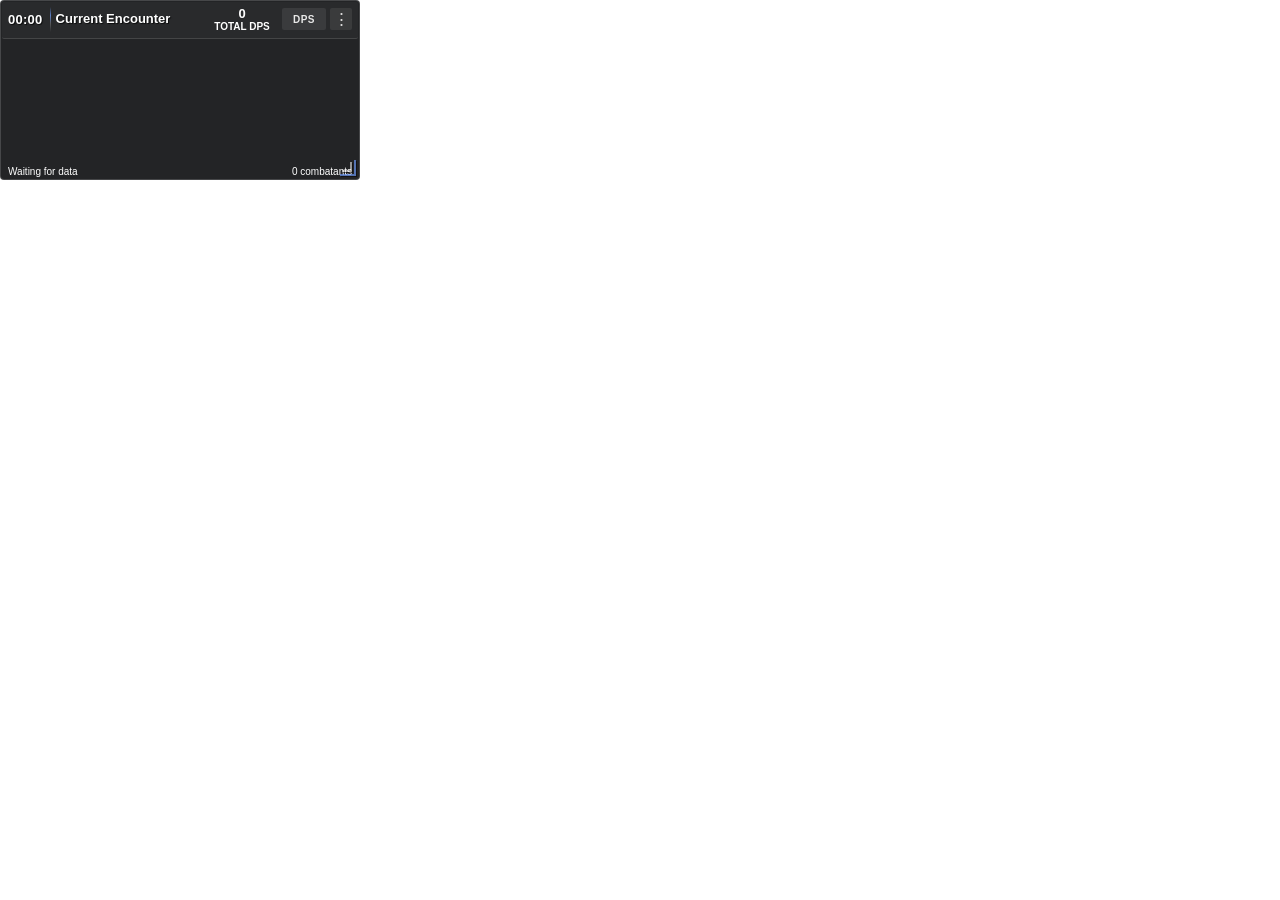
==== index.html @ 211e542a "Some polishes to the preferences menu and cleaned up code a bit." ====
<!DOCTYPE html>
<html lang="en">
<head>
  <meta charset="UTF-8" />
  <meta name="viewport" content="width=device-width, initial-scale=1.0" />
  <title>FFXIV DPS Overlay</title>
  <link rel="stylesheet" href="./css/style.css?v=20260525-46" />
</head>

<body>
  <main id="overlay" class="meter-window">
    <section class="topbar">

      <div id="encounter-time" class="encounter-time">
        00:00
      </div>

      <div class="topbar-separator"></div>

      <div class="topbar-title">
        <div id="encounter-title" class="title">
          Current Encounter
        </div>
      </div>

      <div class="topbar-controls">

        <div id="top-stat" class="enc-dps" aria-label="Total DPS">
          <span id="top-stat-value" class="top-stat-value">0</span>
          <small id="top-stat-label" class="top-stat-label">Total DPS</small>
        </div>

        <button id="mode-button" class="mode-button" type="button">
          DPS
        </button>

        <button id="menu-button" class="menu-button" title="Settings">
          ⋮
        </button>

      </div>

    </section>

    <section id="settings-menu" class="settings-menu hidden">

      <button id="open-preferences" class="settings-action">
        Preferences...
      </button>

      <button id="create-secondary-window" class="settings-action">
        + Create New Window
      </button>

      <button id="open-window-manager" class="settings-action">
        Manage Windows
      </button>
      <button id="reset-defaults" class="settings-action">
        Reset to defaults
      </button>

      <div class="settings-separator"></div>

      <label class="settings-row">
        <input id="obscure-names-toggle" type="checkbox" />
        <span>Obscure Names</span>
      </label>

    </section>

    <section id="window-manager" class="window-manager hidden">
      <div class="window-manager-header">
        <span>Created Windows</span>
        <button id="close-window-manager" class="preferences-close" type="button">×</button>
      </div>

      <div id="window-manager-list" class="window-manager-list"></div>
    </section>

    <section id="preferences-window" class="preferences-window hidden">

      <div class="preferences-header">
        <div class="preferences-title-block">
          <span>Preferences</span>
          <small>Display, appearance, and window behavior</small>
        </div>

        <button
          id="close-preferences"
          class="preferences-close"
          type="button"
          onpointerdown="return window.zenClosePreferences && window.zenClosePreferences(event)"
          onmousedown="return window.zenClosePreferences && window.zenClosePreferences(event)"
          onmouseup="return window.zenClosePreferences && window.zenClosePreferences(event)"
          onclick="return window.zenClosePreferences && window.zenClosePreferences(event)"
        >
          ×
        </button>
      </div>

      <div class="preferences-body">

        <section class="preferences-section">
          <div class="preferences-section-title">Display</div>

          <label class="settings-row">
            <input id="show-rank-toggle" type="checkbox" checked />
            <span>Show Position Numbers</span>
          </label>

          <label class="settings-row">
            <input id="show-deaths-toggle" type="checkbox" />
            <span>Show Deaths</span>
          </label>

          <label class="settings-row">
            <input id="show-footer-toggle" type="checkbox" checked />
            <span>Show Footer</span>
          </label>

          <label class="settings-row">
            <input id="always-show-player-toggle" type="checkbox" />
            <span>Always Show Your DPS</span>
          </label>

          <label class="settings-row">
            <input id="show-corner-aid-toggle" type="checkbox" checked />
            <span>Show Resize Corner Aid</span>
          </label>

          <label class="settings-row">
            <input id="auto-grow-windows-toggle" type="checkbox" />
            <span>Auto Grow To Bar Maximum</span>
          </label>

          <label class="settings-row">
            <input id="snap-windows-toggle" type="checkbox" />
            <span>Snap And Attach Windows</span>
          </label>
        </section>

        <section class="preferences-section">
          <div class="preferences-section-title">Appearance</div>

          <label class="settings-row">
            <input id="show-meter-bg-toggle" type="checkbox" checked />
            <span>Show Meter Background</span>
          </label>

          <label class="settings-field">
            <span>Bar Colors</span>

          <div id="bar-color-mode" class="segmented-control" role="group" aria-label="Bar color mode">
            <button type="button" class="segmented-button" data-bar-color-mode="job">Job</button>
            <button type="button" class="segmented-button" data-bar-color-mode="role">Role</button>
            <button type="button" class="segmented-button" data-bar-color-mode="custom">Std</button>
          </div>
          </label>

          <label id="bar-custom-color-field" class="settings-field">
            <span>Standard Bar Color</span>

            <button id="bar-custom-color-preview" type="button" class="color-swatch"></button>
          </label>

          <div id="bar-color-picker-panel" class="color-picker-panel hidden">
            <div class="color-picker-map-wrap">
              <div id="bar-color-map" class="color-picker-map">
                <div id="bar-color-handle" class="color-picker-handle"></div>
              </div>
            </div>
            <label class="color-picker-row" for="bar-color-hue">
              <span>Hue</span>
              <input id="bar-color-hue" type="range" min="0" max="360" value="0" />
            </label>
            <div class="color-picker-row">
              <label for="bar-color-hex">Hex</label>
              <input id="bar-color-hex" type="text" maxlength="7" />
            </div>
            <div class="color-picker-actions">
              <button id="bar-color-cancel" class="settings-action" type="button">Cancel</button>
              <button id="bar-color-apply" class="settings-action" type="button">Apply</button>
            </div>
          </div>

          <label class="settings-field">
            <span>Text Color</span>

            <button id="text-color-preview" type="button" class="color-swatch"></button>
          </label>

          <div id="text-color-picker-panel" class="color-picker-panel hidden">
            <div class="color-picker-map-wrap">
              <div id="text-color-map" class="color-picker-map">
                <div id="text-color-handle" class="color-picker-handle"></div>
              </div>
            </div>
            <label class="color-picker-row" for="text-color-hue">
              <span>Hue</span>
              <input id="text-color-hue" type="range" min="0" max="360" value="0" />
            </label>
            <div class="color-picker-row">
              <label for="text-color-hex">Hex</label>
              <input id="text-color-hex" type="text" maxlength="7" />
            </div>
            <div class="color-picker-actions">
              <button id="text-color-cancel" class="settings-action" type="button">Cancel</button>
              <button id="text-color-apply" class="settings-action" type="button">Apply</button>
            </div>
          </div>

          <label class="settings-field">
            <span>Text Stroke</span>

            <input
              id="text-stroke-width"
              class="short-number-input"
              type="number"
              min="0"
              max="3"
              step="0.25"
              value="0"
            />
          </label>

          <label class="settings-field">
            <span>Background Color</span>

            <button id="meter-bg-color-preview" type="button" class="color-swatch"></button>
          </label>

          <div id="color-picker-panel" class="color-picker-panel hidden">
            <div class="color-picker-map-wrap">
              <div id="meter-bg-color-map" class="color-picker-map">
                <div id="meter-bg-color-handle" class="color-picker-handle"></div>
              </div>
            </div>
            <label class="color-picker-row" for="meter-bg-hue">
              <span>Hue</span>
              <input id="meter-bg-hue" type="range" min="0" max="360" value="0" />
            </label>
            <div class="color-picker-row">
              <label for="meter-bg-hex">Hex</label>
              <input id="meter-bg-hex" type="text" maxlength="7" />
            </div>
            <div class="color-picker-actions">
              <button id="meter-bg-cancel" class="settings-action" type="button">Cancel</button>
              <button id="meter-bg-apply" class="settings-action" type="button">Apply</button>
            </div>
          </div>

          <label class="settings-field">
            <span>Background Opacity</span>

            <input
              id="meter-bg-opacity"
              type="range"
              min="0"
              max="1"
              step="0.05"
              value="0.88"
            />
          </label>
        </section>

        <section class="preferences-section">
          <div class="preferences-section-title">Layout</div>

          <label class="settings-field">
            <span>Bar Height</span>

            <div class="range-with-value">
              <input
                id="meter-bar-height"
                type="range"
                min="16"
                max="44"
                step="1"
                value="24"
              />
              <output id="meter-bar-height-value" for="meter-bar-height">24px</output>
            </div>
          </label>

          <label class="settings-field">
            <span>Bar Maximum</span>

            <div class="range-with-value">
              <input
                id="meter-bar-maximum"
                type="range"
                min="1"
                max="24"
                step="1"
                value="8"
              />
              <output id="meter-bar-maximum-value" for="meter-bar-maximum">8</output>
            </div>
          </label>
        </section>

      </div>

    </section>

    <section id="combatants" class="combatants"></section>

    <section class="footer">
      <span id="encounter-location" class="encounter-location">Waiting for data</span>
      <span id="status" class="status">0 combatants</span>
    </section>

    <div class="overlay-corner-aid resize-grip main-resize-grip" aria-hidden="true" title="Resize overlay"></div>
  </main>

  <div id="secondary-windows" class="secondary-windows"></div>

  <div id="combatant-tooltip" class="combatant-tooltip hidden"></div>

  <!--
    mock-data.js is kept for local/browser testing only.
    It will NOT display unless the URL includes ?mock=1, ?test=1, or ?preview=1.
    Normal ACT/OverlayPlugin URLs without those query parameters use live ACT data only.
  -->
  <script src="./js/mock-data.js?v=20260525-27"></script>
  <script src="./js/app.js?v=20260525-46"></script>
</body>
</html>
---- css/style.css ----
:root {
  --meter-bg-color: 5, 6, 8;
  --meter-bg-opacity: 0.88;
  --bg: rgba(var(--meter-bg-color), var(--meter-bg-opacity));
  --row-height: 24px;
  --meter-text-color: #ffffff;
  --meter-text-stroke-width: 0px;
  --panel: rgba(20, 22, 28, 0.95);
  --text: #f2f2f2;
  --muted: #b8b8b8;
  --bar: linear-gradient(
    90deg,
    rgba(73, 116, 196, 0.95),
    rgba(73, 116, 196, 0.45)
  );
  --border: rgba(255, 255, 255, 0.16);
}

* {
  box-sizing: border-box;
}

html,
body {
  margin: 0;
  width: 100%;
  height: 100%;
  overflow: hidden;
  background: transparent;
  font-family: "Myriad Pro Condensed", "Myriad Pro", Myriad, Meiryo, Arial, Helvetica, sans-serif;
  color: var(--text);
}

#overlay {
  position: relative;
  z-index: 950;
  display: flex;
  flex-direction: column;
  width: 360px;
  min-width: 220px;
  max-width: calc(100vw - 2px);
  min-height: 80px;
  padding: 1px;
  border-radius: 4px;
  background: var(--bg);
  border: 1px solid var(--border);
}

.meter-window.hide-ranks .rank {
  display: none;
}

.meter-window.hide-ranks .row.player-pinned-active {
  grid-template-columns:
    24px
    26px
    minmax(80px, 1fr)
    clamp(60px, 18%, 90px)
    clamp(40px, 12%, 60px);
}

.meter-window.hide-ranks .row.player-pinned-active .rank {
  display: block;
}

.meter-window.hide-ranks .row {
  grid-template-columns:
    26px
    minmax(80px, 1fr)
    clamp(60px, 18%, 90px)
    clamp(40px, 12%, 60px);
}

.meter-window.no-meter-bg {
  background: transparent;
  border-color: transparent;
}

.meter-window .encounter-time,
.meter-window .title,
.meter-window .enc-dps span,
.meter-window .rank,
.meter-window .name,
.meter-window .dps,
.meter-window .percent,
.meter-window .enc-dps small,
.meter-window .encounter-location,
.meter-window .status {
  color: var(--meter-text-color);
  -webkit-text-stroke: var(--meter-text-stroke-width) rgba(0, 0, 0, 0.86);
  paint-order: stroke fill;
}

.meter-window.is-empty .row-header,
.meter-window.is-empty .footer,
.meter-window.hide-footer .footer {
  display: none;
}

.meter-window.hide-corner-aid .overlay-corner-aid {
  display: none;
}

#settings-menu,
#window-manager {
  position: absolute;
}

.topbar {
  display: grid;
  grid-template-columns: auto 1px minmax(0, 1fr) auto;
  align-items: center;
  gap: 6px;
  padding: 4px 6px 6px;
  margin-bottom: 5px;
  background: rgba(255,255,255,0.03);
  border-bottom: 1px solid rgba(255, 255, 255, 0.12);
  border-radius: 2px;
}

.topbar-separator {
  align-self: stretch;
  width: 1px;
  min-height: 18px;
  margin: 1px 1px 0;
  background:
    linear-gradient(
      180deg,
      rgba(111, 157, 255, 0),
      rgba(111, 157, 255, 0.72),
      rgba(255, 255, 255, 0.22),
      rgba(111, 157, 255, 0)
    );
}

.topbar-controls {
  display: flex;
  align-items: center;
  justify-content: flex-end;
  gap: 4px;
  min-width: max-content;
}

.encounter-time {
  color: #d8d8d8;
  font-size: 13px;
  font-weight: 900;
  font-variant-numeric: tabular-nums;
  text-align: left;
  letter-spacing: 0.02em;
  text-shadow: 1px 1px 1px rgba(0,0,0,0.75);
}

.topbar-title, 
.encounter-time, 
.topbar-separator {
  pointer-events: none;
}

.topbar-title {
  min-width: 0;
}

.title {
  display: block;
  color: #ffffff;
  font-family: inherit;
  font-size: 13px;
  font-weight: 800;
  line-height: 1.1;
  overflow: hidden;
  text-overflow: ellipsis;
  white-space: nowrap;
  text-shadow: 1px 1px 1px rgba(0, 0, 0, 0.75);
}

.mode-button {
  height: 22px;
  min-width: 44px;
  padding: 0 6px;
  border: 0;
  border-radius: 2px;
  background: rgba(255,255,255,0.08);
  color: #e8e8e8;
  font-size: 10px;
  font-weight: 800;
  letter-spacing: 0.04em;
  cursor: pointer;
}

.mode-button:hover {
  background: rgba(255,255,255,0.16);
  color: white;
}

.menu-button {
  width: 22px;
  height: 22px;
  display: grid;
  place-items: center;
  border: 0;
  border-radius: 2px;
  background: rgba(255, 255, 255, 0.08);
  color: #d8d8d8;
  font-size: 17px;
  line-height: 1;
  cursor: pointer;
  padding: 0;
}

.menu-button:hover {
  background: rgba(255, 255, 255, 0.16);
  color: white;
}

.eyebrow {
  display: none;
}

.enc-dps {
  text-align: center;
  width: 72px;
  min-width: 72px;
  padding: 0;
  cursor: default;
  color: white;
  user-select: none;
}

.enc-dps span {
  display: block;
  font-size: 13px;
  font-weight: 800;
  color: #ffffff;
  font-variant-numeric: tabular-nums;
}

.enc-dps small {
  display: block;
  color: var(--muted);
  font-size: 10px;
  font-weight: 700;
  text-transform: uppercase;
}

.combatants {
  display: grid;
  align-content: start;
  flex: 1 1 auto;
  gap: 2px;
  min-height: 0;
  overflow-x: hidden;
  overflow-y: auto;
  scrollbar-color: rgba(111, 157, 255, 0.55) transparent;
  scrollbar-width: thin;
}

.combatants::-webkit-scrollbar,
.preferences-body::-webkit-scrollbar {
  width: 8px;
}

.combatants::-webkit-scrollbar-track,
.preferences-body::-webkit-scrollbar-track {
  background: rgba(255, 255, 255, 0.04);
  border-radius: 999px;
}

.combatants::-webkit-scrollbar-thumb,
.preferences-body::-webkit-scrollbar-thumb {
  min-height: 28px;
  border: 2px solid rgba(8, 10, 14, 0.98);
  border-radius: 999px;
  background: rgba(111, 157, 255, 0.58);
}

.combatants::-webkit-scrollbar-thumb:hover,
.preferences-body::-webkit-scrollbar-thumb:hover {
  background: rgba(111, 157, 255, 0.82);
}

.row {
  position: relative;
  display: grid;
  grid-template-columns:
    24px
    26px
    minmax(80px, 1fr)
    clamp(60px, 18%, 90px)
    clamp(40px, 12%, 60px);
  gap: 6px 12px;
  align-items: center;
  height: var(--row-height, 24px);
  min-height: var(--row-height, 24px);
  padding: 1px 6px;
  border-radius: 2px;
  background: var(--panel);
  overflow: hidden;
  isolation: isolate;
}

.row-header {
  display: grid;
  align-items: start;
  background: rgba(255, 255, 255, 0.04);
  border-bottom: 1px solid rgba(255, 255, 255, 0.12);
  font-weight: 400;
  font-size: 7px;
  margin-bottom: 1px;
  pointer-events: none;
  min-height: 4px;
  height: 8px;
  line-height: 1;
  padding: 0 3px;
}

.row-header .name,
.row-header .dps,
.row-header .percent {
  font-weight: 400;
  font-size: 7px;
  line-height: 8px;
  transform: translateY(-1px);
  color: #c2c2c2;
}

.row:hover {
  background: rgba(40, 42, 52, 0.98);
  box-shadow:
    inset 0 0 0 1px rgba(255,255,255,0.06),
    0 0 12px rgba(255,255,255,0.05);
}

.row:hover .name {
  color: white;
}

.row.player-pinned {
  position: sticky;
  bottom: 0;
  z-index: 3;
}

.row.player-pinned-active {
  box-shadow:
    inset 0 0 0 1px rgba(111, 157, 255, 0.34),
    0 -8px 18px rgba(0, 0, 0, 0.38);
}

.row.player-pinned-active .rank {
  color: #ffffff;
}

.overlay-corner-aid {
  position: absolute;
  right: 3px;
  bottom: 3px;
  z-index: 20;
  width: 16px;
  height: 16px;
  pointer-events: none;
  opacity: 0.78;
}

.resize-grip {
  position: absolute;
  right: 3px;
  bottom: 3px;
  z-index: 20;
  width: 16px;
  height: 16px;
  cursor: nwse-resize;
  opacity: 0.72;
}

.overlay-corner-aid.resize-grip {
  pointer-events: auto;
}

.secondary-window .resize-grip {
  border-right: 2px solid rgba(111, 157, 255, 0.82);
  border-bottom: 2px solid rgba(111, 157, 255, 0.82);
  box-shadow: 1px 1px 0 rgba(0, 0, 0, 0.65);
}

.secondary-window .resize-grip::before,
.secondary-window .resize-grip::after {
  content: "";
  position: absolute;
  right: 1px;
  bottom: 1px;
  border-right: 1px solid rgba(255, 255, 255, 0.56);
  border-bottom: 1px solid rgba(255, 255, 255, 0.56);
}

.secondary-window .resize-grip::before {
  width: 9px;
  height: 9px;
}

.secondary-window .resize-grip::after {
  width: 5px;
  height: 5px;
}

.meter-window:hover .resize-grip,
.meter-window.is-resizing .resize-grip {
  opacity: 1;
}

.meter-window.is-resizing {
  user-select: none;
}

.overlay-corner-aid::before,
.overlay-corner-aid::after {
  content: "";
  position: absolute;
  right: 0;
  bottom: 0;
  border-right: 2px solid rgba(111, 157, 255, 0.9);
  border-bottom: 2px solid rgba(111, 157, 255, 0.9);
  box-shadow: 1px 1px 0 rgba(0, 0, 0, 0.65);
}

.overlay-corner-aid::before {
  width: 14px;
  height: 14px;
}

.overlay-corner-aid::after {
  width: 8px;
  height: 8px;
  right: 4px;
  bottom: 4px;
  border-color: rgba(255, 255, 255, 0.72);
}

.bar {
  position: absolute;
  top: 0;
  left: 0;
  bottom: 0;
  width: 0%;
  background: var(--job-bar, var(--bar));
  z-index: -1;
  transition: width 520ms cubic-bezier(0.22, 1, 0.36, 1);
  will-change: width;
}

.combatants.snap-bars .bar {
  transition: none;
}

.rank {
  color: #dddddd;
  font-size: clamp(9px, calc(var(--row-height, 24px) - 13px), 11px);
  font-weight: 700;
  line-height: 1;
  text-align: right;
}

.job {
  display: flex;
  align-items: center;
  justify-content: center;
  width: clamp(14px, calc(var(--row-height, 24px) - 4px), 20px);
  height: clamp(14px, calc(var(--row-height, 24px) - 4px), 20px);
}

.job img {
  width: clamp(12px, calc(var(--row-height, 24px) - 6px), 18px);
  height: clamp(12px, calc(var(--row-height, 24px) - 6px), 18px);
  object-fit: contain;
  filter: drop-shadow(0 1px 2px rgba(0,0,0,0.65));
}

.name {
  min-width: 0;
  font-size: clamp(10px, calc(var(--row-height, 24px) - 12px), 12px);
  font-weight: 700;
  line-height: 1;
  white-space: nowrap;
  overflow: hidden;
  text-overflow: ellipsis;
  text-shadow: 1px 1px 1px rgba(0, 0, 0, 0.75);
}

.death-marker {
  display: inline-block;
  margin-left: 6px;
  color: #ff5f5f;
  font-size: 11px;
  font-weight: 900;
  font-variant-numeric: tabular-nums;
  text-shadow: 1px 1px 1px rgba(0, 0, 0, 0.75);
}

.dps {
  text-align: right;
  font-size: clamp(10px, calc(var(--row-height, 24px) - 12px), 12px);
  font-weight: 800;
  line-height: 1;
  color: white;
  font-variant-numeric: tabular-nums;
  text-shadow: 1px 1px 1px rgba(0, 0, 0, 0.75);
}

.percent {
  text-align: right;
  color: #eeeeee;
  font-size: clamp(9px, calc(var(--row-height, 24px) - 13px), 11px);
  font-weight: 700;
  line-height: 1;
  font-variant-numeric: tabular-nums;
  text-shadow: 1px 1px 1px rgba(0, 0, 0, 0.75);
}

.settings-menu {
  position: absolute;
  top: 34px;
  right: 6px;
  z-index: 1000;
  min-width: 150px;
  padding: 5px;
  border-radius: 3px;
  background: rgba(8, 10, 14, 0.98);
  border: 1px solid rgba(255, 255, 255, 0.16);
  box-shadow: 0 10px 28px rgba(0, 0, 0, 0.65);
}

.settings-menu.hidden,
.preferences-window.hidden,
.settings-field.hidden,
.color-picker-panel.hidden {
  display: none;
}

.window-manager.hidden {
  display: none;
}

.settings-field {
  display: grid;
  grid-template-columns: 1fr auto;
  align-items: center;
  gap: 8px;
  min-height: 28px;
  color: #eeeeee;
  font-size: 11px;
  font-weight: 700;
}

.preferences-body .settings-field,
.preferences-body .settings-row {
  min-height: 38px;
  padding: 5px 10px;
  border-radius: 2px;
  background: rgba(255, 255, 255, 0.03);
}

.preferences-body .settings-field:hover,
.preferences-body .settings-row:hover {
  background: rgba(255, 255, 255, 0.055);
}

.preferences-body .settings-row {
  justify-content: space-between;
}

.preferences-body .settings-row span,
.preferences-body .settings-field > span {
  min-width: 0;
  color: var(--meter-text-color);
  line-height: 1.2;
}

.preferences-body .settings-row input[type="checkbox"] {
  order: 2;
  flex: 0 0 auto;
  appearance: none;
  width: 30px;
  height: 16px;
  margin: 0;
  border: 1px solid rgba(255, 255, 255, 0.16);
  border-radius: 999px;
  background: rgba(255, 255, 255, 0.09);
  cursor: pointer;
  transition:
    background 140ms ease,
    border-color 140ms ease;
}

.preferences-body .settings-row input[type="checkbox"]::before {
  content: "";
  display: block;
  width: 12px;
  height: 12px;
  margin: 1px;
  border-radius: 50%;
  background: rgba(255, 255, 255, 0.78);
  box-shadow: 0 1px 3px rgba(0, 0, 0, 0.42);
  transition:
    transform 140ms ease,
    background 140ms ease;
}

.preferences-body .settings-row input[type="checkbox"]:checked {
  border-color: rgba(111, 157, 255, 0.72);
  background: rgba(111, 157, 255, 0.52);
}

.preferences-body .settings-row input[type="checkbox"]:checked::before {
  transform: translateX(14px);
  background: #ffffff;
}

.color-swatch {
  width: 34px;
  height: 22px;
  border: 1px solid rgba(255, 255, 255, 0.12);
  border-radius: 4px;
  background: #050608;
  cursor: pointer;
}

.color-picker-panel {
  display: grid;
  gap: 8px;
  margin: 0 0 4px;
  padding: 10px;
  border: 1px solid rgba(255, 255, 255, 0.09);
  border-radius: 7px;
  background: rgba(0, 0, 0, 0.16);
}

.color-picker-map-wrap {
  padding: 2px;
  border: 1px solid rgba(255, 255, 255, 0.16);
  border-radius: 4px;
  background: rgba(255, 255, 255, 0.04);
}

.color-picker-map {
  position: relative;
  height: 136px;
  border-radius: 3px;
  background:
    linear-gradient(to top, #000000, rgba(0, 0, 0, 0)),
    linear-gradient(to right, #ffffff, rgba(255, 255, 255, 0)),
    hsl(var(--picker-hue, 0), 100%, 50%);
  cursor: crosshair;
  touch-action: none;
}

.color-picker-handle {
  position: absolute;
  left: 0;
  top: 0;
  width: 12px;
  height: 12px;
  border: 2px solid white;
  border-radius: 50%;
  box-shadow: 0 0 0 1px rgba(0, 0, 0, 0.75);
  transform: translate(-6px, -6px);
  pointer-events: none;
}

.color-picker-row {
  display: grid;
  grid-template-columns: 1fr 1fr;
  align-items: center;
  gap: 8px;
  margin-bottom: 8px;
  font-size: 11px;
  color: #eeeeee;
}

.color-picker-row label {
  font-weight: 700;
}

.color-picker-row input[type="range"],
.color-picker-row input[type="text"] {
  width: 100%;
  border: 1px solid rgba(255, 255, 255, 0.12);
  border-radius: 4px;
  padding: 4px 6px;
  background: rgba(255, 255, 255, 0.04);
  color: white;
}

.color-picker-row input[type="text"] {
  font-family: inherit;
}

.color-picker-actions {
  display: flex;
  justify-content: flex-end;
  gap: 8px;
  margin-top: 8px;
  padding-bottom: 2px;
}

.color-picker-actions .settings-action {
  width: auto;
  min-width: 70px;
  text-align: center;
}

.settings-field input[type="range"] {
  width: 150px;
}

.settings-field input[type="number"].short-number-input {
  width: 64px;
  border: 1px solid rgba(255, 255, 255, 0.12);
  border-radius: 4px;
  padding: 4px 6px;
  background: rgba(255, 255, 255, 0.04);
  color: white;
  font-family: inherit;
}

.preferences-body input[type="range"] {
  height: 18px;
  accent-color: #6f9dff;
}

.preferences-body input[type="range"]::-webkit-slider-runnable-track {
  height: 4px;
  border-radius: 999px;
  background: rgba(255, 255, 255, 0.16);
}

.preferences-body input[type="range"]::-webkit-slider-thumb {
  appearance: none;
  width: 14px;
  height: 14px;
  margin-top: -5px;
  border: 2px solid #dfe8ff;
  border-radius: 50%;
  background: #6f9dff;
  box-shadow: 0 0 0 3px rgba(111, 157, 255, 0.18);
}

.range-with-value {
  display: grid;
  grid-template-columns: 1fr 42px;
  align-items: center;
  gap: 8px;
  width: min(190px, 100%);
}

.range-with-value input[type="range"] {
  width: 100%;
}

.range-with-value output {
  display: inline-grid;
  place-items: center;
  min-height: 22px;
  border: 1px solid rgba(255, 255, 255, 0.12);
  border-radius: 4px;
  background: rgba(255, 255, 255, 0.05);
  color: white;
  font-size: 10px;
  font-weight: 900;
  font-variant-numeric: tabular-nums;
}

.segmented-control {
  display: grid;
  grid-template-columns: repeat(3, 1fr);
  width: 150px;
  border: 1px solid rgba(255, 255, 255, 0.12);
  border-radius: 6px;
  overflow: hidden;
  background: rgba(255, 255, 255, 0.04);
}

.segmented-button {
  height: 24px;
  min-width: 0;
  border: 0;
  border-right: 1px solid rgba(255, 255, 255, 0.12);
  background: transparent;
  color: #cfcfcf;
  font-family: inherit;
  font-size: 10px;
  font-weight: 800;
  cursor: pointer;
}

.segmented-button:last-child {
  border-right: 0;
}

.segmented-button:hover,
.segmented-button.active {
  background: rgba(111, 157, 255, 0.32);
  color: white;
}

.settings-action {
  width: 100%;
  height: 26px;
  padding: 0 8px;
  border: 0;
  border-radius: 2px;
  background: transparent;
  color: #eeeeee;
  font-size: 11px;
  font-weight: 800;
  text-align: left;
  cursor: pointer;
}

.settings-action:hover {
  background: rgba(255, 255, 255, 0.12);
}

.preferences-window {
  position: fixed;
  top: clamp(12px, 6vh, 48px);
  left: 50%;
  z-index: 10000;
  width: min(760px, calc(100vw - 24px));
  max-height: calc(100vh - 24px);
  border-radius: 4px;
  background: var(--bg);
  border: 1px solid var(--border);
  box-shadow:
    0 22px 60px rgba(0, 0, 0, 0.78),
    inset 0 1px 0 rgba(255, 255, 255, 0.06);
  color: var(--meter-text-color);
  font-family: inherit;
  overflow: hidden;
  transform: translateX(-50%);
}

.window-manager {
  position: absolute;
  top: 48px;
  right: 8px;
  z-index: 10001;
  width: 270px;
  border-radius: 4px;
  background: rgba(8, 10, 14, 0.98);
  border: 1px solid rgba(255, 255, 255, 0.18);
  box-shadow: 0 14px 36px rgba(0, 0, 0, 0.72);
  overflow: hidden;
  opacity: 1;
  transform: translateX(0);
  transition:
    opacity 150ms ease,
    transform 150ms ease;
}

.window-manager-header {
  display: flex;
  align-items: center;
  justify-content: space-between;
  height: 30px;
  padding: 0 8px;
  background: rgba(255, 255, 255, 0.07);
  border-bottom: 1px solid rgba(255, 255, 255, 0.12);
  color: #ffffff;
  font-size: 12px;
  font-weight: 900;
}

.window-manager-list {
  display: grid;
  gap: 4px;
  padding: 7px;
}

.window-manager-empty {
  padding: 8px 4px;
  color: var(--muted);
  font-size: 11px;
  font-weight: 700;
}

.window-manager-item {
  display: grid;
  grid-template-columns: minmax(0, 1fr);
  align-items: stretch;
  gap: 8px;
  min-height: 28px;
  padding: 7px;
  border-radius: 3px;
  background: rgba(255, 255, 255, 0.04);
  color: white;
  font-size: 11px;
  font-weight: 800;
}

.window-manager-title {
  min-width: 0;
  overflow: hidden;
  text-overflow: ellipsis;
  white-space: nowrap;
}

.window-manager-size-controls {
  display: grid;
  grid-template-columns: 1fr 1fr auto;
  align-items: end;
  gap: 6px;
}

.window-manager-size-control {
  display: grid;
  gap: 3px;
  color: var(--muted);
  font-size: 9px;
  font-weight: 900;
  letter-spacing: 0.06em;
}

.window-manager-size-control input {
  width: 100%;
  height: 24px;
  border: 1px solid rgba(255, 255, 255, 0.12);
  border-radius: 3px;
  padding: 0 5px;
  background: rgba(255, 255, 255, 0.05);
  color: white;
  font: inherit;
  font-size: 11px;
  font-weight: 800;
}

.window-manager-size-control input:focus {
  outline: 1px solid rgba(111, 157, 255, 0.72);
  outline-offset: 0;
}

.window-delete {
  height: 24px;
  border: 0;
  border-radius: 2px;
  background: rgba(255, 95, 95, 0.16);
  color: #ffb3b3;
  font-size: 10px;
  font-weight: 900;
  cursor: pointer;
}

.window-delete:hover {
  background: rgba(255, 95, 95, 0.28);
  color: white;
}

.preferences-header {
  display: flex;
  align-items: center;
  justify-content: space-between;
  min-height: 34px;
  padding: 4px 6px 6px;
  background: rgba(255,255,255,0.03);
  border-bottom: 1px solid rgba(255, 255, 255, 0.12);
  color: var(--meter-text-color);
  font-size: 13px;
  font-weight: 800;
  cursor: move;
  user-select: none;
}

.preferences-title-block {
  display: grid;
  gap: 1px;
  min-width: 0;
}

.preferences-title-block small {
  color: var(--meter-text-color);
  font-size: 9px;
  font-weight: 700;
  opacity: 0.68;
}

.preferences-close {
  position: relative;
  z-index: 10002;
  width: 22px;
  height: 22px;
  border: 0;
  border-radius: 2px;
  background: rgba(255, 255, 255, 0.05);
  color: var(--meter-text-color);
  font-size: 17px;
  line-height: 1;
  cursor: pointer;
}

.preferences-window.is-dragging {
  opacity: 0.96;
  user-select: none;
}

.preferences-close:hover {
  background: rgba(255, 255, 255, 0.12);
  color: white;
}

.preferences-body {
  max-height: calc(100vh - 84px);
  overflow-y: auto;
  display: grid;
  grid-template-columns: repeat(2, minmax(0, 1fr));
  align-items: start;
  gap: 12px;
  padding: 14px;
  scrollbar-color: rgba(111, 157, 255, 0.55) rgba(255, 255, 255, 0.04);
  scrollbar-width: thin;
}

.preferences-section {
  display: grid;
  gap: 7px;
  padding: 10px;
  border: 1px solid rgba(255, 255, 255, 0.09);
  border-radius: 2px;
  background: rgba(255, 255, 255, 0.035);
  box-shadow: inset 0 1px 0 rgba(255, 255, 255, 0.035);
}

.preferences-section + .preferences-section {
  padding-top: 10px;
}

.preferences-section-title {
  padding: 0 2px 4px;
  color: var(--meter-text-color);
  font-size: 10px;
  font-weight: 900;
  letter-spacing: 0.10em;
  text-transform: uppercase;
}

@media (max-width: 620px) {
  .preferences-window {
    top: 8px;
    width: calc(100vw - 16px);
    max-height: calc(100vh - 16px);
  }

  .preferences-body {
    grid-template-columns: 1fr;
    max-height: calc(100vh - 78px);
    padding: 10px;
  }

  .settings-field {
    grid-template-columns: minmax(0, 1fr);
    justify-items: stretch;
  }

  .settings-field input[type="range"],
  .segmented-control,
  .range-with-value {
    width: 100%;
  }
}

.preferences-window,
.preferences-window *,
.settings-menu,
.settings-menu *,
.window-manager,
.window-manager * {
  pointer-events: auto;
}

.secondary-windows {
  position: fixed;
  inset: 0;
  z-index: 900;
  pointer-events: none;
}

.secondary-window {
  position: fixed;
  display: flex;
  flex-direction: column;
  width: 300px;
  height: 220px;
  min-width: 240px;
  min-height: 120px;
  border-radius: 4px;
  overflow: hidden;
  background: var(--bg);
  border: 1px solid var(--border);
  box-shadow: none;
  color: white;
  pointer-events: auto;
}

.secondary-window .topbar {
  margin-bottom: 2px;
  user-select: none;
  cursor: move;
}

.secondary-window .topbar button {
  cursor: pointer;
}

.secondary-window.is-dragging {
  opacity: 0.92;
  user-select: none;
}

.secondary-window.is-resizing {
  opacity: 0.96;
  user-select: none;
}

.secondary-window-body {
  display: flex;
  flex: 1 1 auto;
  flex-direction: column;
  gap: 2px;
  min-height: 0;
  padding: 0 1px 1px;
  color: var(--muted);
  font-size: 11px;
  font-weight: 700;
}

.secondary-settings-menu {
  top: 30px;
  right: 4px;
}

.settings-row {
  display: flex;
  align-items: center;
  gap: 8px;
  min-height: 26px;
  color: #eeeeee;
  font-size: 11px;
  font-weight: 700;
  cursor: pointer;
  user-select: none;
}

.settings-row input {
  accent-color: #6f9dff;
}

.settings-separator {
  height: 1px;
  margin: 5px 2px;
  background: rgba(255, 255, 255, 0.14);
}

.combatants {
  display: grid;
  align-content: start;
  flex: 1 1 auto;
  width: 100%;
  gap: 2px;
  min-height: 0;
  overflow-x: hidden;
  overflow-y: auto;
}

.footer {
  display: flex;
  flex: 0 0 auto;
  justify-content: space-between;
  gap: 8px;
  width: 100%;
  margin-top: auto;
  padding: 5px 6px 1px;
  color: var(--muted);
  font-size: 10px;
}

#encounter-location {
  min-width: 0;
  overflow: hidden;
  text-overflow: ellipsis;
  white-space: nowrap;
}

#status {
  flex: 0 0 auto;
  text-align: right;
}

/* Responsive compact mode */
@media (max-width: 420px) {
  .rank {
    display: none;
  }

  .row.player-pinned-active {
    grid-template-columns:
      24px
      26px
      minmax(80px, 1fr)
      72px;
  }

  .row.player-pinned-active .rank {
    display: block;
  }

  .title {
    font-size: 11px;
  }

  .enc-dps {
    width: 58px;
    min-width: 58px;
  }

  .enc-dps small {
    display: none;
  }

  .mode-button {
    min-width: 34px;
    padding: 0 4px;
  }

  .row {
    grid-template-columns:
      24px
      minmax(80px, 1fr)
      72px;
  }

}

.combatant-tooltip {
  position: fixed;
  z-index: 9999;
  min-width: 250px;
  max-width: 320px;
  padding: 10px 11px 11px;
  border-radius: 4px;
  background: rgba(8, 10, 14, 0.97);
  border: 1px solid rgba(255, 255, 255, 0.16);
  box-shadow:
    0 12px 30px rgba(0, 0, 0, 0.68),
    inset 0 1px 0 rgba(255, 255, 255, 0.06);
  color: white;
  pointer-events: none;
  opacity: 1;
  transform: translateY(0);
}

.combatant-tooltip.hidden {
  display: none;
}

.tooltip-header {
  display: flex;
  align-items: center;
  justify-content: space-between;
  gap: 8px;
}

.tooltip-name {
  min-width: 0;
  color: var(--tooltip-job-color, white);
  font-size: 14px;
  font-weight: 900;
  white-space: nowrap;
  overflow: hidden;
  text-overflow: ellipsis;
  text-shadow:
    -1px -1px 0 rgba(0, 0, 0, 0.9),
    1px -1px 0 rgba(0, 0, 0, 0.9),
    -1px 1px 0 rgba(0, 0, 0, 0.9),
    1px 1px 0 rgba(0, 0, 0, 0.9),
    0 0 8px var(--tooltip-job-color, white);
}

.tooltip-job {
  color: var(--muted);
  font-size: 10px;
  font-weight: 800;
  letter-spacing: 0.06em;
}

.tooltip-separator {
  height: 1px;
  margin: 8px 0;
  background:
    linear-gradient(
      90deg,
      rgba(111, 157, 255, 0),
      rgba(111, 157, 255, 0.72),
      rgba(255, 255, 255, 0.22),
      rgba(111, 157, 255, 0)
    );
}

.tooltip-breakdown {
  display: grid;
  gap: 6px;
  margin-bottom: 9px;
}

.tooltip-breakdown-row {
  display: grid;
  gap: 3px;
}

.tooltip-breakdown-meta {
  display: flex;
  align-items: center;
  justify-content: space-between;
  gap: 8px;
  color: var(--muted);
  font-size: 10px;
  font-weight: 800;
}

.tooltip-breakdown-meta strong {
  color: white;
  font-size: 11px;
  font-weight: 900;
  font-variant-numeric: tabular-nums;
}

.tooltip-mini-bar {
  position: relative;
  height: 5px;
  overflow: hidden;
  border-radius: 999px;
  background: transparent;
}

.tooltip-mini-bar-fill {
  position: absolute;
  inset: 0 auto 0 0;
  min-width: 0;
  border-radius: inherit;
}

.tooltip-mini-bar-fill.player {
  background: linear-gradient(90deg, var(--tooltip-job-color, #6f9dff), rgba(255, 255, 255, 0.36));
}

.tooltip-mini-bar-fill.pet {
  background: linear-gradient(90deg, rgba(255, 205, 105, 0.92), rgba(255, 205, 105, 0.34));
}

.tooltip-grid {
  display: grid;
  grid-template-columns: 1fr 1fr;
  gap: 5px 12px;
}

.tooltip-stat {
  display: grid;
  grid-template-columns: minmax(0, 1fr) auto;
  align-items: baseline;
  gap: 8px;
  font-size: 11px;
}

.tooltip-label {
  color: var(--muted);
  font-weight: 700;
  white-space: nowrap;
}

.tooltip-value {
  color: white;
  font-weight: 900;
  font-variant-numeric: tabular-nums;
  text-align: right;
  white-space: nowrap;
}
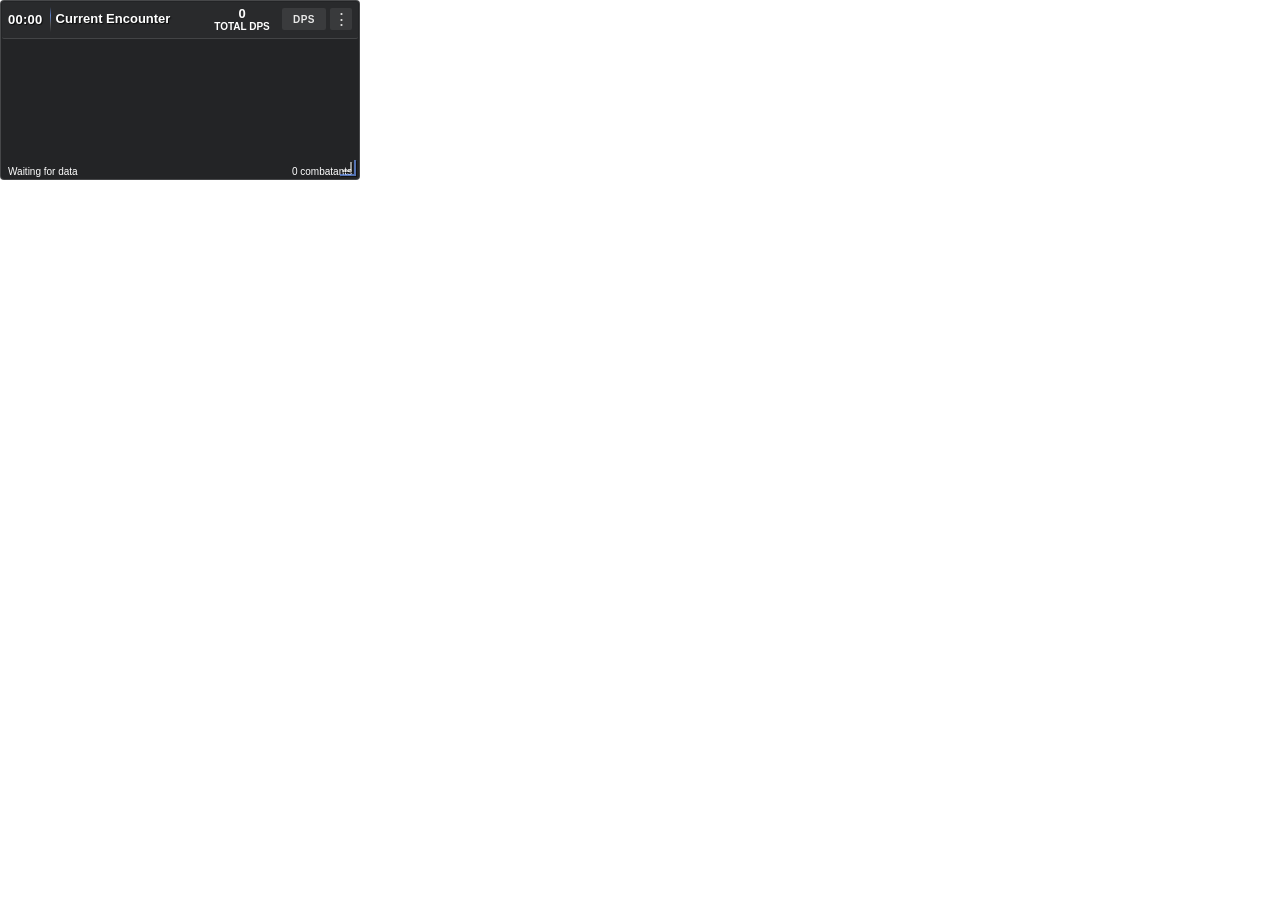
==== commit 4311a24f: "Fixing attachable windows" ====
--- a/index.html
+++ b/index.html
@@ -4,7 +4,7 @@
   <meta charset="UTF-8" />
   <meta name="viewport" content="width=device-width, initial-scale=1.0" />
   <title>FFXIV DPS Overlay</title>
-  <link rel="stylesheet" href="./css/style.css?v=20260525-46" />
+  <link rel="stylesheet" href="./css/style.css?v=20260527-52" />
 </head>
 
 <body>
@@ -82,7 +82,6 @@
       <div class="preferences-header">
         <div class="preferences-title-block">
           <span>Preferences</span>
-          <small>Display, appearance, and window behavior</small>
         </div>
 
         <button
@@ -137,6 +136,11 @@
             <input id="snap-windows-toggle" type="checkbox" />
             <span>Snap And Attach Windows</span>
           </label>
+
+          <label class="settings-row">
+            <input id="attach-new-windows-toggle" type="checkbox" />
+            <span>Attach New Windows To Main</span>
+          </label>
         </section>
 
         <section class="preferences-section">
@@ -323,6 +327,6 @@
     Normal ACT/OverlayPlugin URLs without those query parameters use live ACT data only.
   -->
   <script src="./js/mock-data.js?v=20260525-27"></script>
-  <script src="./js/app.js?v=20260525-46"></script>
+  <script src="./js/app.js?v=20260527-52"></script>
 </body>
 </html>
--- a/css/style.css
+++ b/css/style.css
@@ -971,15 +971,7 @@
 
 .preferences-title-block {
   display: grid;
-  gap: 1px;
   min-width: 0;
-}
-
-.preferences-title-block small {
-  color: var(--meter-text-color);
-  font-size: 9px;
-  font-weight: 700;
-  opacity: 0.68;
 }
 
 .preferences-close {
@@ -1078,7 +1070,7 @@
 .secondary-windows {
   position: fixed;
   inset: 0;
-  z-index: 900;
+  z-index: 960;
   pointer-events: none;
 }
 
@@ -1103,6 +1095,10 @@
   margin-bottom: 2px;
   user-select: none;
   cursor: move;
+}
+
+.secondary-window.is-locked .topbar {
+  cursor: default;
 }
 
 .secondary-window .topbar button {
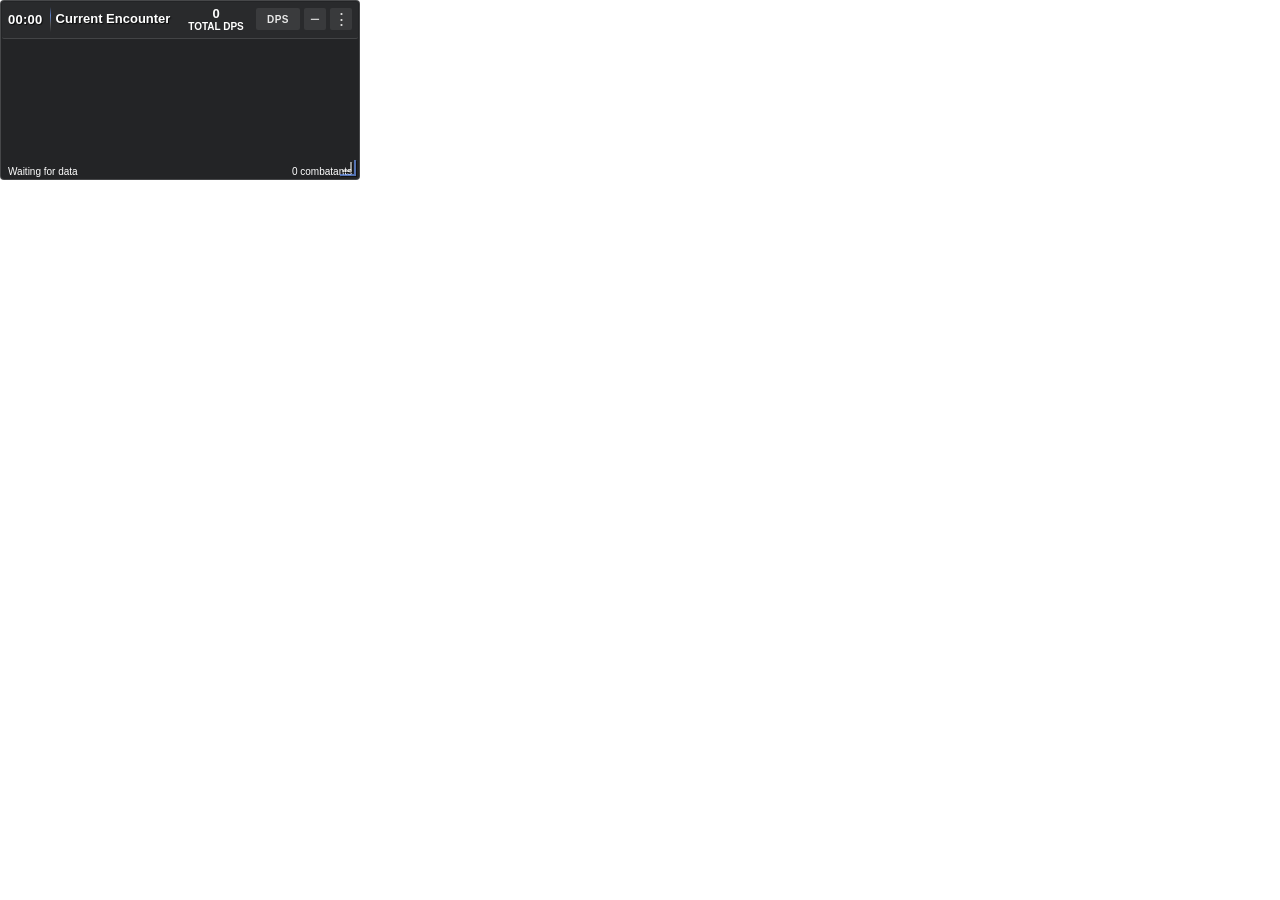
==== commit 17130fa5: "Adding feature to minimize panel." ====
--- a/index.html
+++ b/index.html
@@ -4,7 +4,7 @@
   <meta charset="UTF-8" />
   <meta name="viewport" content="width=device-width, initial-scale=1.0" />
   <title>FFXIV DPS Overlay</title>
-  <link rel="stylesheet" href="./css/style.css?v=20260527-52" />
+  <link rel="stylesheet" href="./css/style.css?v=20260602-53" />
 </head>
 
 <body>
@@ -32,6 +32,10 @@
 
         <button id="mode-button" class="mode-button" type="button">
           DPS
+        </button>
+
+        <button id="minimize-button" class="menu-button minimize-button" type="button" title="Minimize">
+          &minus;
         </button>
 
         <button id="menu-button" class="menu-button" title="Settings">
@@ -327,6 +331,6 @@
     Normal ACT/OverlayPlugin URLs without those query parameters use live ACT data only.
   -->
   <script src="./js/mock-data.js?v=20260525-27"></script>
-  <script src="./js/app.js?v=20260527-52"></script>
+  <script src="./js/app.js?v=20260602-53"></script>
 </body>
 </html>
--- a/css/style.css
+++ b/css/style.css
@@ -74,6 +74,40 @@
 .meter-window.no-meter-bg {
   background: transparent;
   border-color: transparent;
+}
+
+.meter-window.is-minimized {
+  width: 76px !important;
+  min-width: 76px !important;
+  height: 24px !important;
+  min-height: 24px !important;
+  padding: 1px;
+  overflow: hidden;
+}
+
+.meter-window.is-minimized .topbar {
+  grid-template-columns: minmax(0, 1fr);
+  gap: 0;
+  height: 100%;
+  min-height: 0;
+  margin: 0;
+  padding: 2px 6px;
+  cursor: pointer;
+}
+
+.meter-window.is-minimized .encounter-time {
+  text-align: center;
+}
+
+.meter-window.is-minimized .topbar-separator,
+.meter-window.is-minimized .topbar-title,
+.meter-window.is-minimized .topbar-controls,
+.meter-window.is-minimized .combatants,
+.meter-window.is-minimized .footer,
+.meter-window.is-minimized .resize-grip,
+.meter-window.is-minimized .settings-menu,
+.meter-window.is-minimized .secondary-settings-menu {
+  display: none;
 }
 
 .meter-window .encounter-time,
